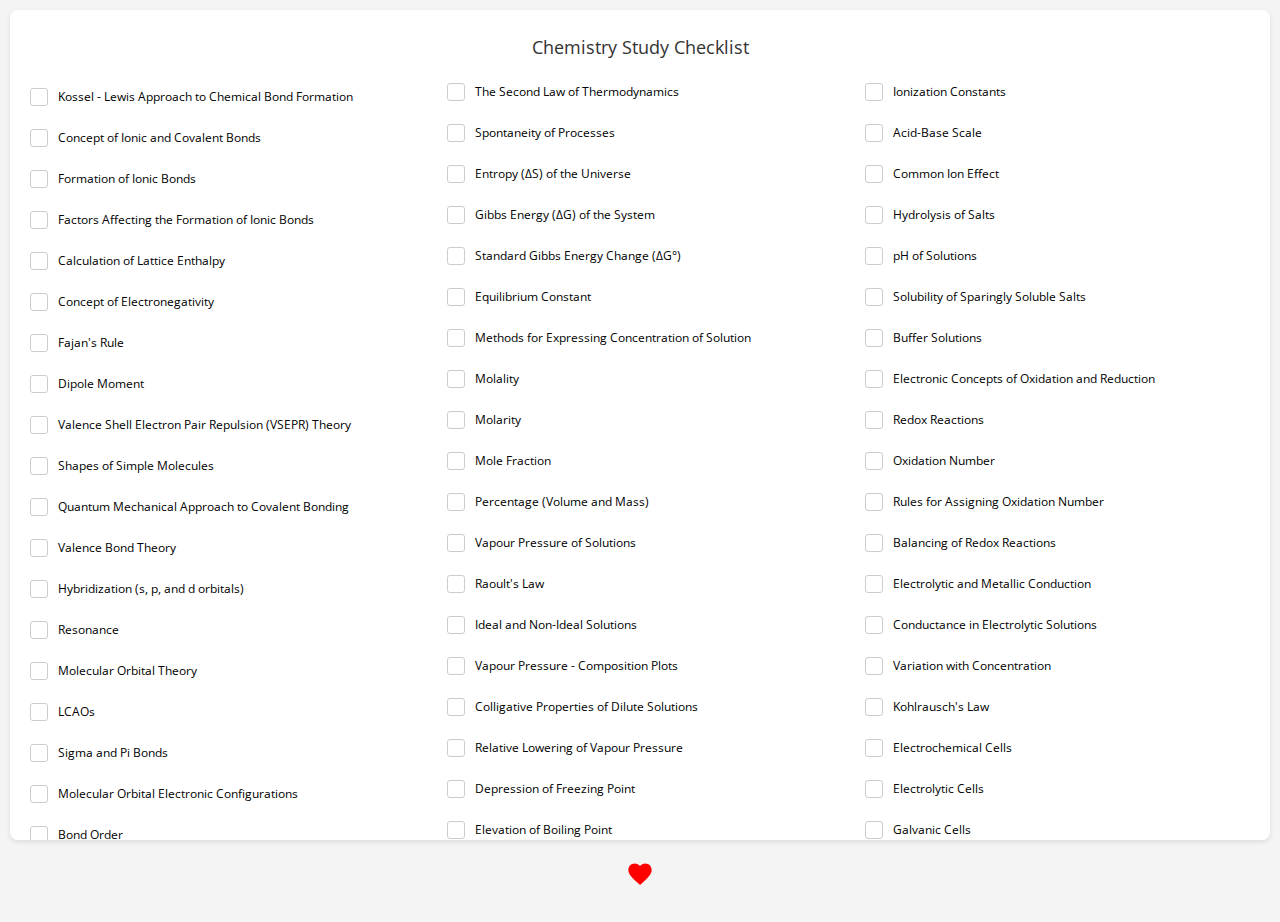
==== checklist1.html @ d3476eb2 "created checklist" ====
<!DOCTYPE html>
<html lang="en">
<head>
<meta charset="UTF-8">
<meta name="viewport" content="width=device-width, initial-scale=1.0">
<title>Chemistry Study Checklist</title>
<link href="https://fonts.googleapis.com/css2?family=Open+Sans:wght@300;400&display=swap" rel="stylesheet">
<style>
  @page {
    size: landscape;
  }
  body {
    font-family: 'Open Sans', sans-serif;
    background-color: #f4f4f4;
    margin: 0;
    padding: 10px;
    font-size: 12px;
  }
  .container {
    background-color: #fff;
    border-radius: 8px;
    box-shadow: 0 2px 5px rgba(0,0,0,0.1);
    padding: 10px;
    overflow-y: auto;
    height: 90vh;
  }
  h2 {
    font-weight: 400;
    color: #333;
    text-align: center;
    margin-bottom: 15px;
  }
  .checklist {
    list-style: none;
    padding: 0;
    margin: 0;
    column-count: 3; 
  }
  .checklist li {
    break-inside: avoid-column;
    margin: 5px 0;
    padding: 5px;
    border: 1px solid transparent;
    transition: border-color 0.3s;
  }
  .checklist li.checked {
    border-color: #5cb85c;
  }
  .checklist label {
    display: flex;
    align-items: center;
  }
  .checklist input[type="checkbox"] {
    appearance: none;
    -webkit-appearance: none;
    height: 18px;
    width: 18px;
    border: 1px solid #ccc;
    border-radius: 3px;
    margin-right: 10px;
    flex-shrink: 0;
    position: relative;
  }
  .checklist input[type="checkbox"]:checked {
    background-color: #5cb85c;
    border-color: #5cb85c;
  }
  .checklist input[type="checkbox"]:checked:after {
    content: '✔';
    position: absolute;
    top: 0;
    left: 4px;
    color: white;
    font-size: 14px;
  }
  .checklist label span {
    transition: color 0.3s;
  }
  .checklist input[type="checkbox"]:checked + span {
    color: #999;
  }
</style>
</head>
<body>

<div class="container">
  <h2>Chemistry Study Checklist</h2>
  <ul class="checklist" id="checklist">
    <!-- JavaScript will insert list items here -->
  </ul>
</div>

<script>

// Array of topics
const topics = [
  'Kossel - Lewis Approach to Chemical Bond Formation',
  'Concept of Ionic and Covalent Bonds',
  'Formation of Ionic Bonds',
  'Factors Affecting the Formation of Ionic Bonds',
  'Calculation of Lattice Enthalpy',
  'Concept of Electronegativity',
  'Fajan\'s Rule',
  'Dipole Moment',
  'Valence Shell Electron Pair Repulsion (VSEPR) Theory',
  'Shapes of Simple Molecules',
  'Quantum Mechanical Approach to Covalent Bonding',
  'Valence Bond Theory',
  'Hybridization (s, p, and d orbitals)',
  'Resonance',
  'Molecular Orbital Theory',
  'LCAOs',
  'Sigma and Pi Bonds',
  'Molecular Orbital Electronic Configurations',
  'Bond Order',
  'Bond Length',
  'Bond Energy',
  'Elementary Idea of Metallic Bonding',
  'Hydrogen Bonding and its Applications',
  'Fundamentals of Thermodynamics',
  'System and Surroundings',
  'Extensive and Intensive Properties',
  'Types of Processes',
  'The First Law of Thermodynamics',
  'Concept of Work',
  'Heat',
  'Internal Energy and Enthalpy',
  'Heat Capacity',
  'Molar Heat Capacity',
  'Hess\'s Law of Constant Heat Summation',
  'Enthalpies of Bond Dissociation',
  'Combustion',
  'Formation',
  'Atomization',
  'Sublimation',
  'Phase Transition',
  'Hydration',
  'Ionization',
  'Solution',
  'The Second Law of Thermodynamics',
  'Spontaneity of Processes',
  'Entropy (∆S) of the Universe',
  'Gibbs Energy (∆G) of the System',
  'Standard Gibbs Energy Change (∆G°)',
  'Equilibrium Constant',
  'Methods for Expressing Concentration of Solution',
  'Molality',
  'Molarity',
  'Mole Fraction',
  'Percentage (Volume and Mass)',
  'Vapour Pressure of Solutions',
  'Raoult\'s Law',
  'Ideal and Non-Ideal Solutions',
  'Vapour Pressure - Composition Plots',
  'Colligative Properties of Dilute Solutions',
  'Relative Lowering of Vapour Pressure',
  'Depression of Freezing Point',
  'Elevation of Boiling Point',
  'Osmotic Pressure',
  'Determination of Molecular Mass Using Colligative Properties',
  'Abnormal Value of Molar Mass',
  'Van\'t Hoff Factor and its Significance',
  'Meaning of Equilibrium',
  'Dynamic Equilibrium Concept',
  'Equilibria Involving Physical Processes',
  'Solid-Liquid',
  'Liquid-Gas',
  'Solid-Gas Equilibria',
  'Henry\'s Law',
  'Equilibria Involving Chemical Processes',
  'Law of Chemical Equilibrium',
  'Equilibrium Constants (Kp and Kc)',
  'Significance of ∆G and ∆G° in Chemical Equilibrium',
  'Factors Affecting Equilibrium Concentration, Pressure, Temperature',
  'Effect of Catalyst',
  'Le Chatelier\'s Principle',
  'Ionic Equilibrium',
  'Weak and Strong Electrolytes',
  'Ionization of Electrolytes',
  'Acid-Base Equilibria (Arrhenius, Brønsted-Lowry, and Lewis)',
  'Multistage Ionization',
  'Ionization Constants',
  'Acid-Base Scale',
  'Common Ion Effect',
  'Hydrolysis of Salts',
  'pH of Solutions',
  'Solubility of Sparingly Soluble Salts',
  'Buffer Solutions',
  'Electronic Concepts of Oxidation and Reduction',
  'Redox Reactions',
  'Oxidation Number',
  'Rules for Assigning Oxidation Number',
  'Balancing of Redox Reactions',
  'Electrolytic and Metallic Conduction',
  'Conductance in Electrolytic Solutions',
  'Variation with Concentration',
  'Kohlrausch\'s Law',
  'Electrochemical Cells',
  'Electrolytic Cells',
  'Galvanic Cells',
  'Types of Electrodes',
  'Electrode Potentials',
  'Standard Electrode Potential',
  'Cell Reactions',
  'Electromotive Force (EMF) of a Galvanic Cell',
  'Nernst Equation',
  'Applications',
  'Relationship Between Cell Potential and Gibbs\' Energy Change',
  'Dry Cell',
  'Lead Accumulator',
  'Fuel Cells',
  'Rate of a Chemical Reaction',
  'Factors Affecting the Rate of Reaction',
  'Concentration',
  'Temperature',
  'Pressure',
  'Catalyst',
  'Elementary and Complex Reactions',
  'Order and Molecularity of Reactions',
  'Rate Law',
  'Rate Constant',
  'Units of Rate Constant',
  'Differential and Integral Forms of Rate Laws',
  'Zero and First-Order Reactions',
];


// Function to load the checklist from local storage
function loadChecklist() {
  const checklistUl = document.querySelector('.checklist');
  checklistUl.innerHTML = ''; // Clear the list

  topics.forEach((topic, index) => {
    const isChecked = localStorage.getItem(topic) === 'true';
    const li = document.createElement('li');
    const label = document.createElement('label');
    const input = document.createElement('input');
    input.type = 'checkbox';
    input.checked = isChecked;
    input.id = 'topic-' + index;
    input.dataset.topic = topic;
    input.addEventListener('change', () => saveChecklist(topic, input.checked));

    const span = document.createElement('span');
    span.textContent = topic;

    label.appendChild(input);
    label.appendChild(span);
    li.appendChild(label);
    checklistUl.appendChild(li);
  });
}

// Function to save the checklist to local storage
function saveChecklist(topic, isChecked) {
  localStorage.setItem(topic, isChecked);
}

// Load the checklist when the page loads
window.addEventListener('DOMContentLoaded', loadChecklist);
</script>
<footer style="text-align: center; padding: 20px;">
    <svg width="28px" height="28px" viewBox="0 0 24 24" xmlns="http://www.w3.org/2000/svg" fill="#FF0000">
      <path d="M12 21.35l-1.45-1.32C5.4 15.36 2 12.28 2 8.5 2 5.42 4.42 3 7.5 3c1.74 0 3.41.81 4.5 2.09C13.09 3.81 14.76 3 16.5 3 19.58 3 22 5.42 22 8.5c0 3.78-3.4 6.86-8.55 11.54L12 21.35z"/>
    </svg>
  </footer>
  
  <style>
    @keyframes beat {
      0%, 100% {
        transform: scale(0.9);
      }
      50% {
        transform: scale(1.2);
      }
    }
    footer svg {
      animation: beat 1s infinite;
    }
  </style>
</body>
</html>
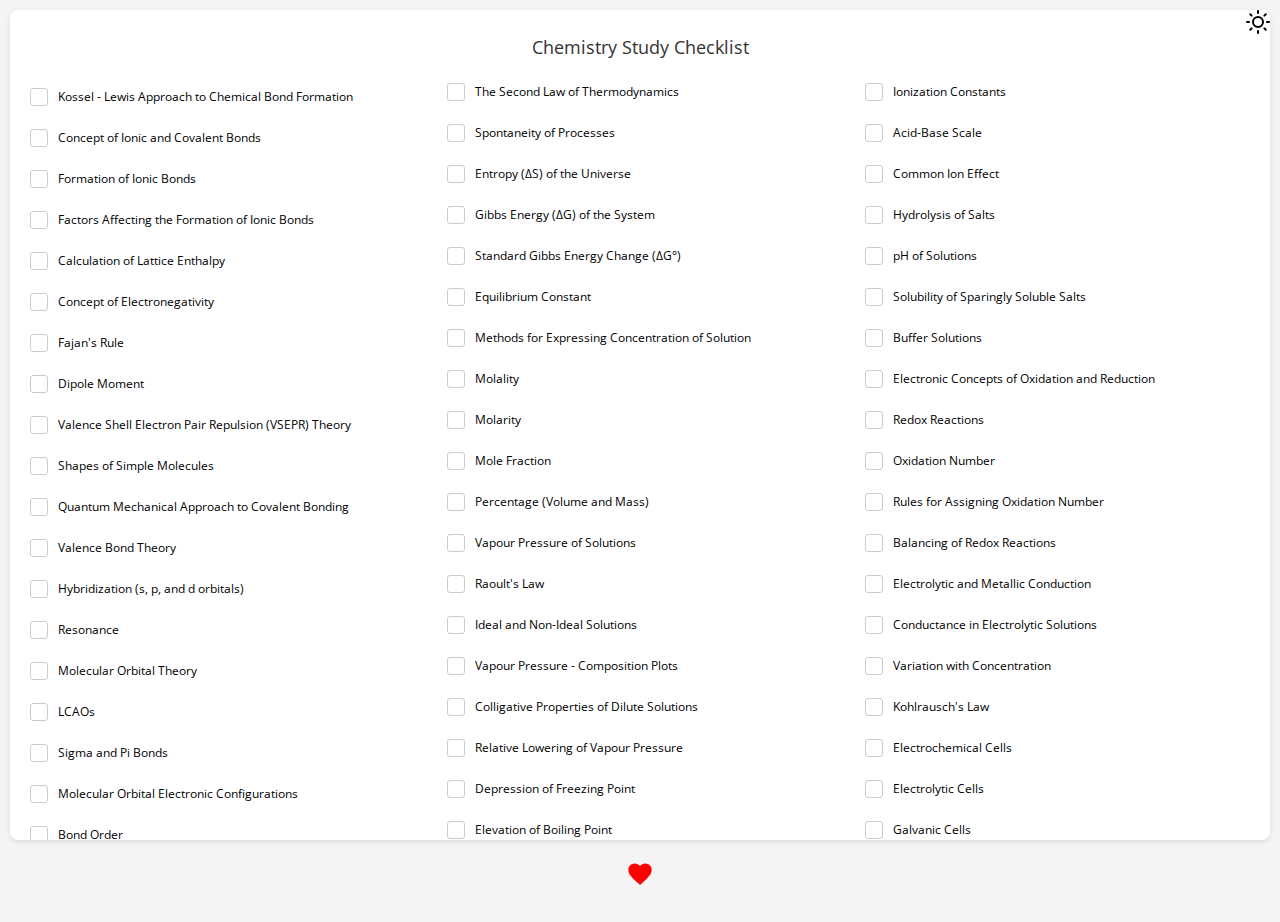
==== commit f02b7cca: "update checklist" ====
--- a/checklist1.html
+++ b/checklist1.html
@@ -12,9 +12,15 @@
   body {
     font-family: 'Open Sans', sans-serif;
     background-color: #f4f4f4;
+    color: #000;
+    transition: background-color 0.5s, color 0.5s;
     margin: 0;
     padding: 10px;
     font-size: 12px;
+  }
+  .dark-mode {
+    background-color: #121212;
+    color: #ffffff;
   }
   .container {
     background-color: #fff;
@@ -24,6 +30,15 @@
     overflow-y: auto;
     height: 90vh;
   }
+  .dark-mode .container {
+    background-color: #333;
+    color: #FFF;
+  }
+ .dark-mode h2 {
+    background-color: #333;
+    color: #FFF;
+  }
+
   h2 {
     font-weight: 400;
     color: #333;
@@ -79,9 +94,41 @@
   .checklist input[type="checkbox"]:checked + span {
     color: #999;
   }
+  .mode-toggle {
+    position: fixed;
+    top: 10px;
+    right: 10px;
+    cursor: pointer;
+  }
+  @keyframes beat {
+    0%, 100% {
+      transform: scale(0.9);
+    }
+    50% {
+      transform: scale(1.2);
+    }
+  }
+  footer svg {
+    animation: beat 1s infinite;
+  }
 </style>
 </head>
 <body>
+
+<div class="mode-toggle" onclick="toggleDarkMode()">
+  <!-- Sun icon by default -->
+  <svg id="toggleIcon" viewBox="0 0 24 24" fill="none" stroke="currentColor" stroke-width="2" stroke-linecap="round" stroke-linejoin="round" class="feather feather-sun" width="24" height="24">
+    <circle cx="12" cy="12" r="5"></circle>
+    <line x1="12" y1="1" x2="12" y2="3"></line>
+    <line x1="12" y1="21" x2="12" y2="23"></line>
+    <line x1="4.22" y1="4.22" x2="5.64" y2="5.64"></line>
+    <line x1="18.36" y1="18.36" x2="19.78" y2="19.78"></line>
+    <line x1="1" y1="12" x2="3" y2="12"></line>
+    <line x1="21" y1="12" x2="23" y2="12"></line>
+    <line x1="4.22" y1="19.78" x2="5.64" y2="18.36"></line>
+    <line x1="18.36" y1="5.64" x2="19.78" y2="4.22"></line>
+  </svg>
+</div>
 
 <div class="container">
   <h2>Chemistry Study Checklist</h2>
@@ -224,6 +271,37 @@
   'Zero and First-Order Reactions',
 ];
 
+let darkMode = localStorage.getItem('darkMode');
+
+const enableDarkMode = () => {
+  document.body.classList.add('dark-mode');
+  document.querySelector('.container').classList.add('dark-mode');
+  localStorage.setItem('darkMode', 'enabled');
+  document.getElementById('toggleIcon').innerHTML = '<circle cx="12" cy="12" r="5"></circle>';
+};
+
+const disableDarkMode = () => {
+  document.body.classList.remove('dark-mode');
+  document.querySelector('.container').classList.remove('dark-mode');
+  localStorage.setItem('darkMode', null);
+  document.getElementById('toggleIcon').innerHTML = '<circle cx="12" cy="12" r="5"></circle><line x1="12" y1="1" x2="12" y2="3"></line><line x1="12" y1="21" x2="12" y2="23"></line><line x1="4.22" y1="4.22" x2="5.64" y2="5.64"></line><line x1="18.36" y1="18.36" x2="19.78" y2="19.78"></line><line x1="1" y1="12" x2="3" y2="12"></line><line x1="21" y1="12" x2="23" y2="12"></line><line x1="4.22" y1="19.78" x2="5.64" y2="18.36"></line><line x1="18.36" y1="5.64" x2="19.78" y2="4.22"></line>';
+};
+
+if (darkMode === 'enabled') {
+  enableDarkMode();
+}
+
+document.querySelector('.mode-toggle').addEventListener('click', () => {
+  darkMode = localStorage.getItem('darkMode');
+  if (darkMode !== 'enabled') {
+    enableDarkMode();
+  } else {
+    disableDarkMode();
+  }
+});
+
+// Load the checklist function
+
 
 // Function to load the checklist from local storage
 function loadChecklist() {
